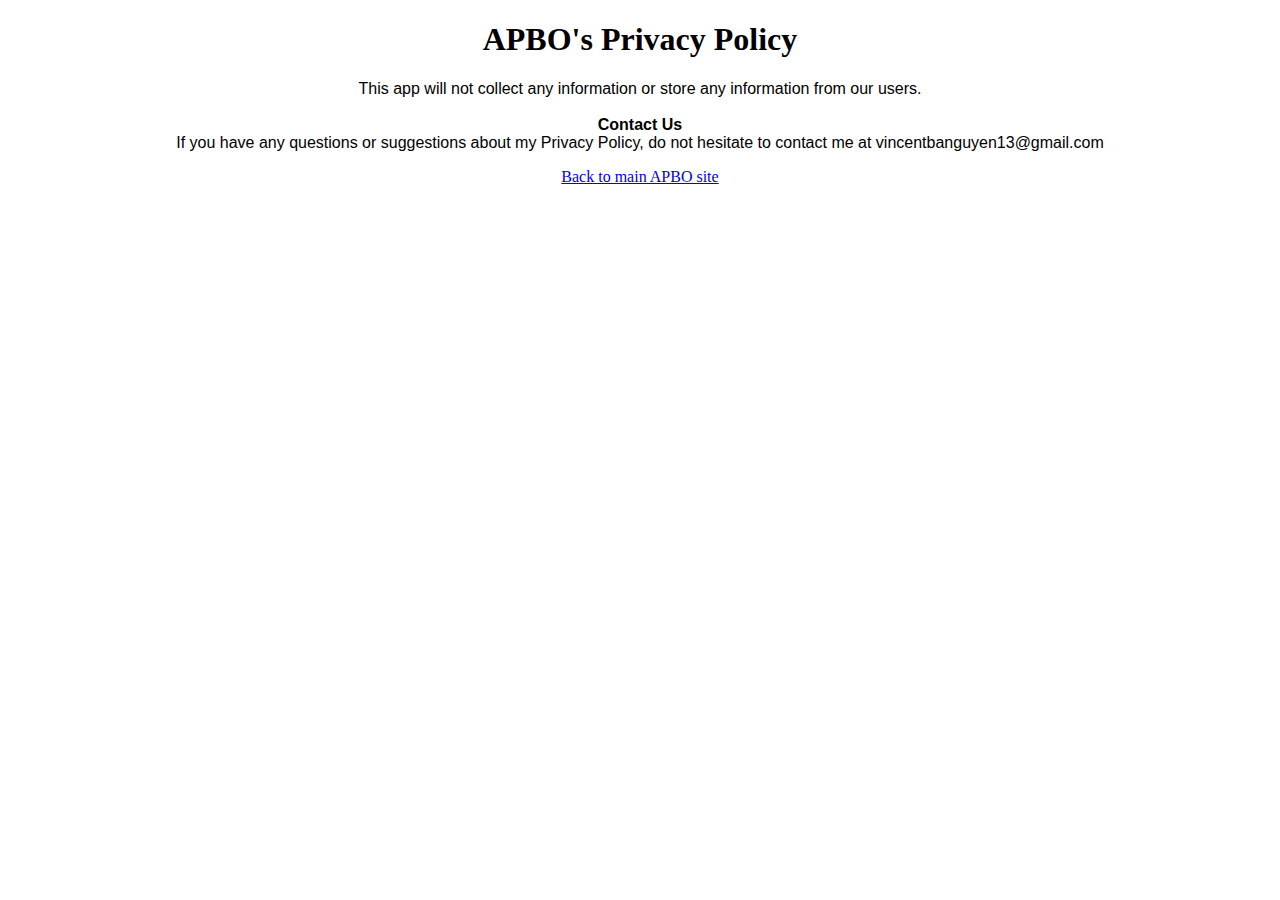
==== privacy_policy.html @ 7643e548 "Add files via upload" ====
<!DOCTYPE html>
<html>
    <head>
        <meta charset+"utf-8">
        <meta name ="viewport" content +"width=device-width, initial-scale=1">
        <title>APBO's Privacy Policy</title>
        <link rel="shortcut icon" href="APBOIcon.png">
        <link rel="stylesheet" href="style.css">
       
 
    <body>
        
        <center>
            <p><h1><b>APBO's Privacy Policy</b> </h1> </p>
            
            
            <p> 
                This app will not collect any information or store any information from our users. <br><br>
                <b>Contact Us</b><br>
                If you have any questions or suggestions about my Privacy Policy, do not hesitate to contact me at vincentbanguyen13@gmail.com

            </p>


 
          
            <a href="index.html" target="blank"> Back to main APBO site</a>
        </center>
     

        
    </body>
</html>
---- style.css ----
p {


    font-family: Helvetica;
   
   
    }
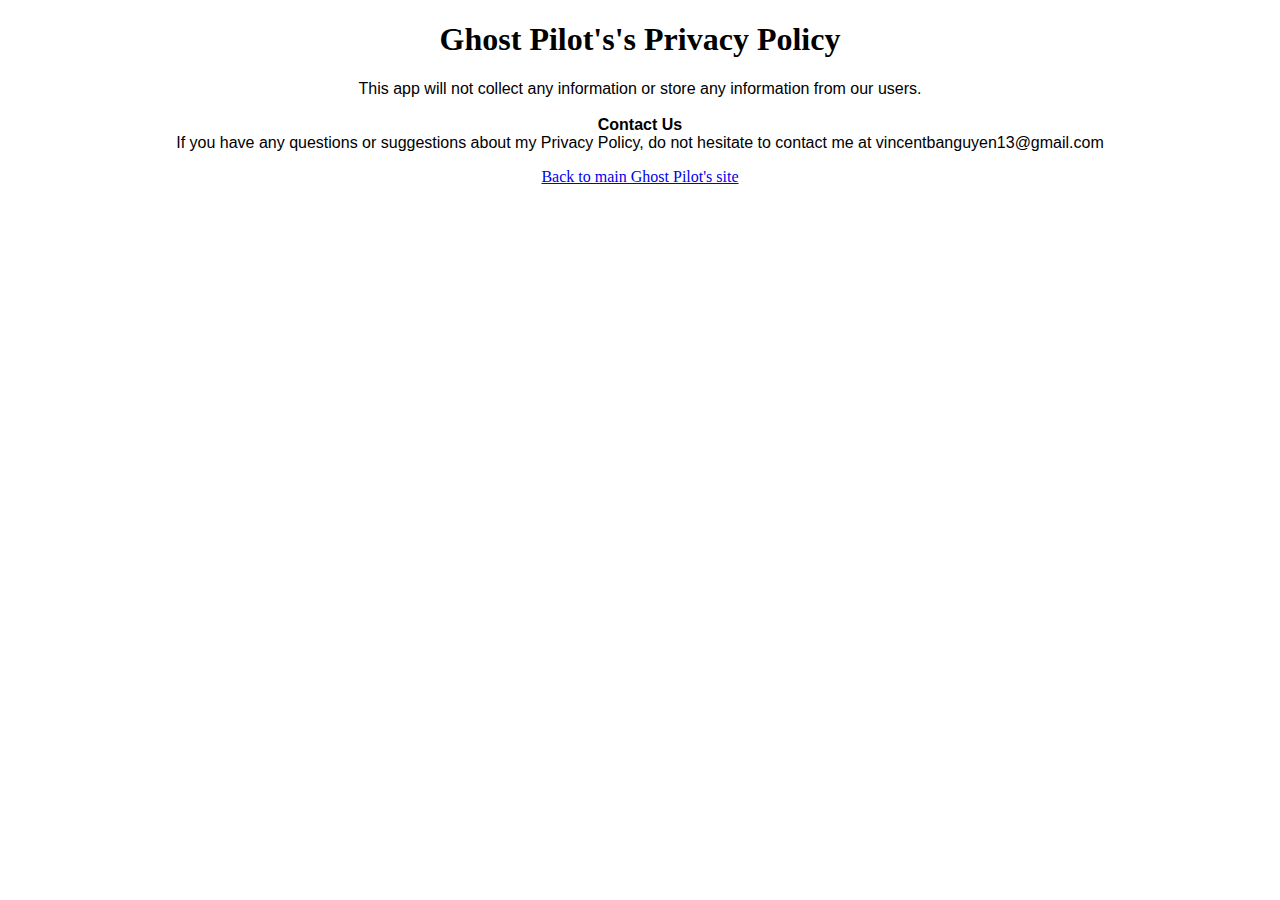
==== commit a58ac640: "Update privacy_policy.html" ====
--- a/privacy_policy.html
+++ b/privacy_policy.html
@@ -3,7 +3,7 @@
     <head>
         <meta charset+"utf-8">
         <meta name ="viewport" content +"width=device-width, initial-scale=1">
-        <title>APBO's Privacy Policy</title>
+        <title>Ghost Pilot's Privacy Policy</title>
         <link rel="shortcut icon" href="APBOIcon.png">
         <link rel="stylesheet" href="style.css">
        
@@ -11,7 +11,7 @@
     <body>
         
         <center>
-            <p><h1><b>APBO's Privacy Policy</b> </h1> </p>
+            <p><h1><b>Ghost Pilot's's Privacy Policy</b> </h1> </p>
             
             
             <p> 
@@ -24,7 +24,7 @@
 
  
           
-            <a href="index.html" target="blank"> Back to main APBO site</a>
+            <a href="index.html" target="blank"> Back to main Ghost Pilot's site</a>
         </center>
      
 
@@ -33,4 +33,4 @@
 </html>
 
 
- + 
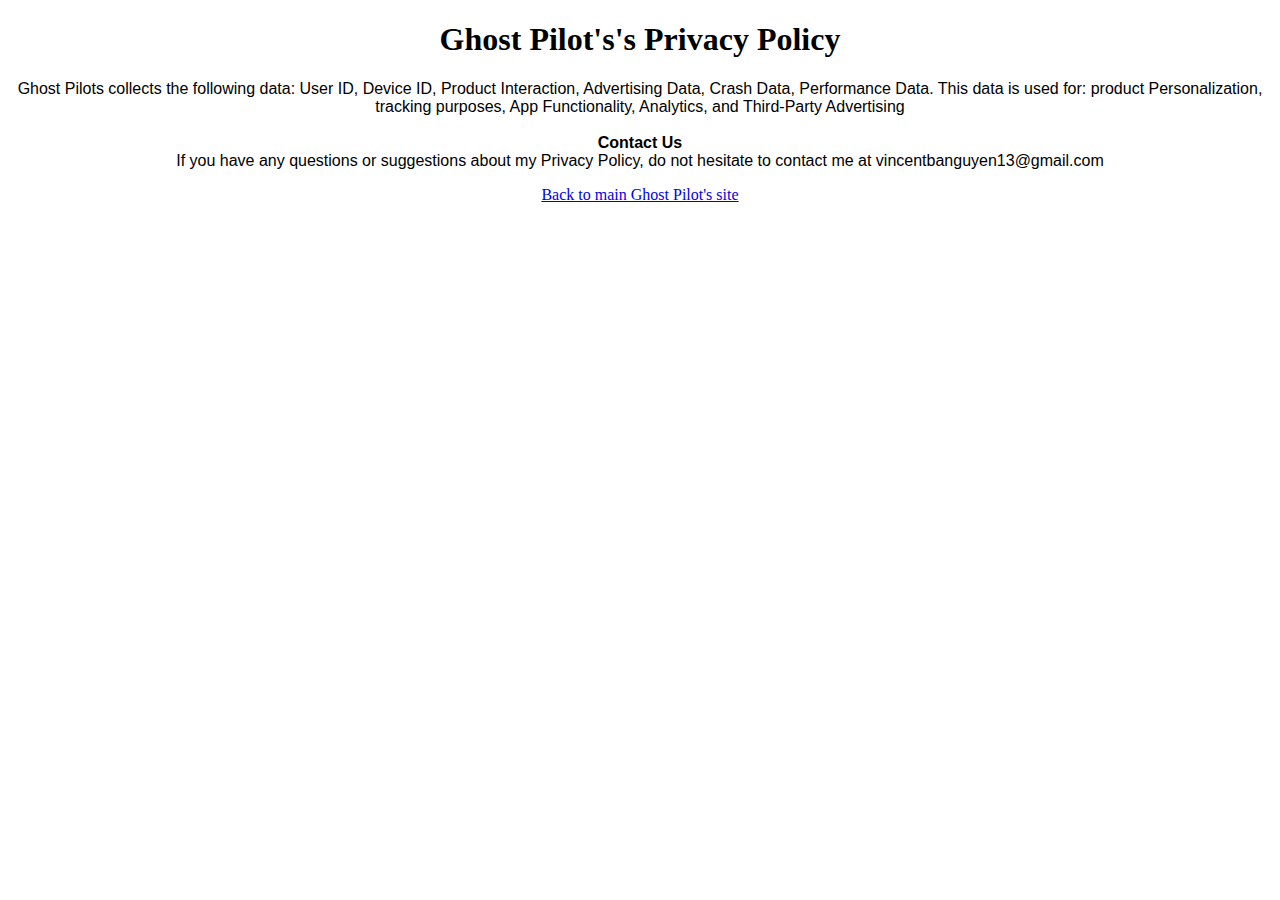
==== commit 79737f5c: "Update privacy_policy.html" ====
--- a/privacy_policy.html
+++ b/privacy_policy.html
@@ -15,7 +15,7 @@
             
             
             <p> 
-                This app will not collect any information or store any information from our users. <br><br>
+               Ghost Pilots collects the following data: User ID, Device ID, Product Interaction, Advertising Data, Crash Data, Performance Data. This data is used for: product Personalization, tracking purposes, App Functionality, Analytics, and Third-Party Advertising <br><br>
                 <b>Contact Us</b><br>
                 If you have any questions or suggestions about my Privacy Policy, do not hesitate to contact me at vincentbanguyen13@gmail.com
 
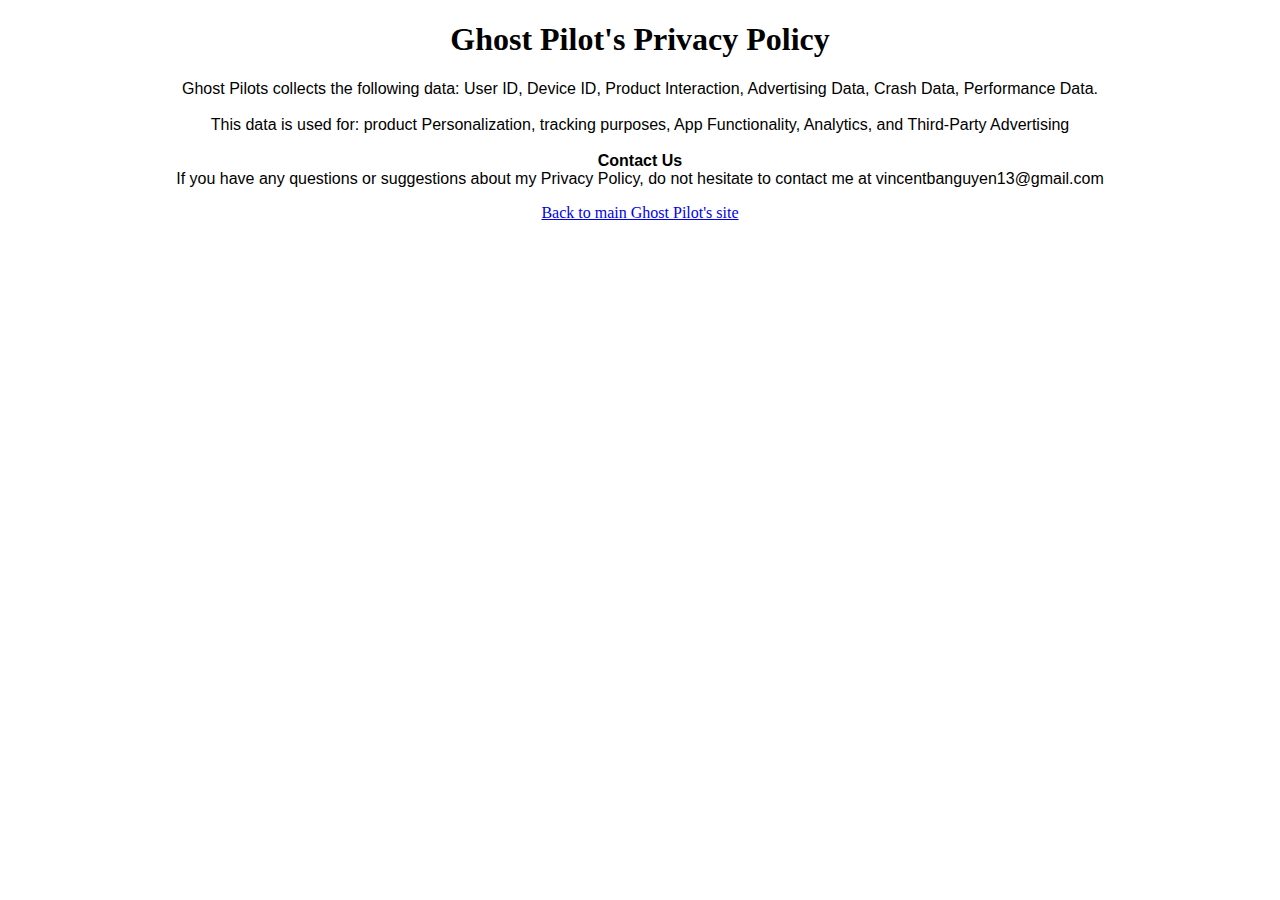
==== commit 32aaaaa7: "Update privacy_policy.html" ====
--- a/privacy_policy.html
+++ b/privacy_policy.html
@@ -11,11 +11,12 @@
     <body>
         
         <center>
-            <p><h1><b>Ghost Pilot's's Privacy Policy</b> </h1> </p>
+            <p><h1><b>Ghost Pilot's Privacy Policy</b> </h1> </p>
             
             
             <p> 
-               Ghost Pilots collects the following data: User ID, Device ID, Product Interaction, Advertising Data, Crash Data, Performance Data. This data is used for: product Personalization, tracking purposes, App Functionality, Analytics, and Third-Party Advertising <br><br>
+               Ghost Pilots collects the following data: User ID, Device ID, Product Interaction, Advertising Data, Crash Data, Performance Data. <br><br>
+                This data is used for: product Personalization, tracking purposes, App Functionality, Analytics, and Third-Party Advertising <br><br>
                 <b>Contact Us</b><br>
                 If you have any questions or suggestions about my Privacy Policy, do not hesitate to contact me at vincentbanguyen13@gmail.com
 
